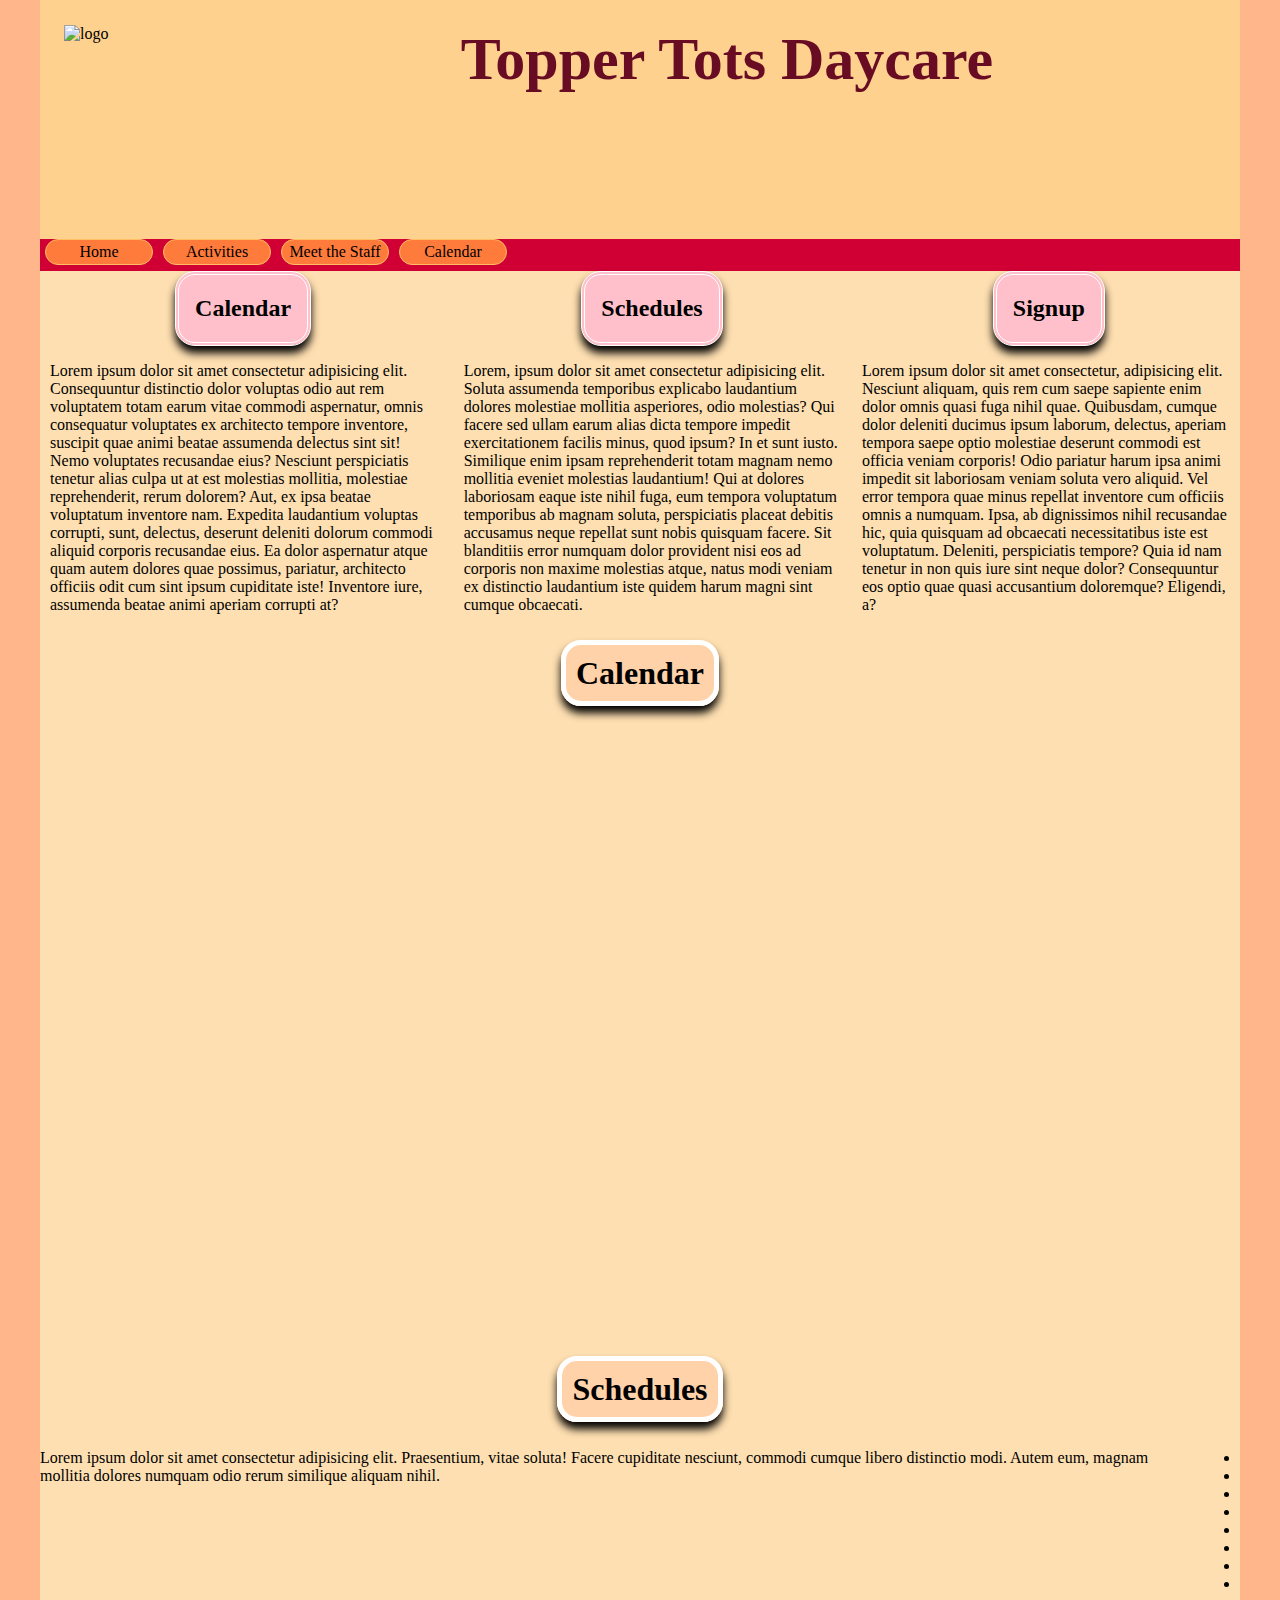
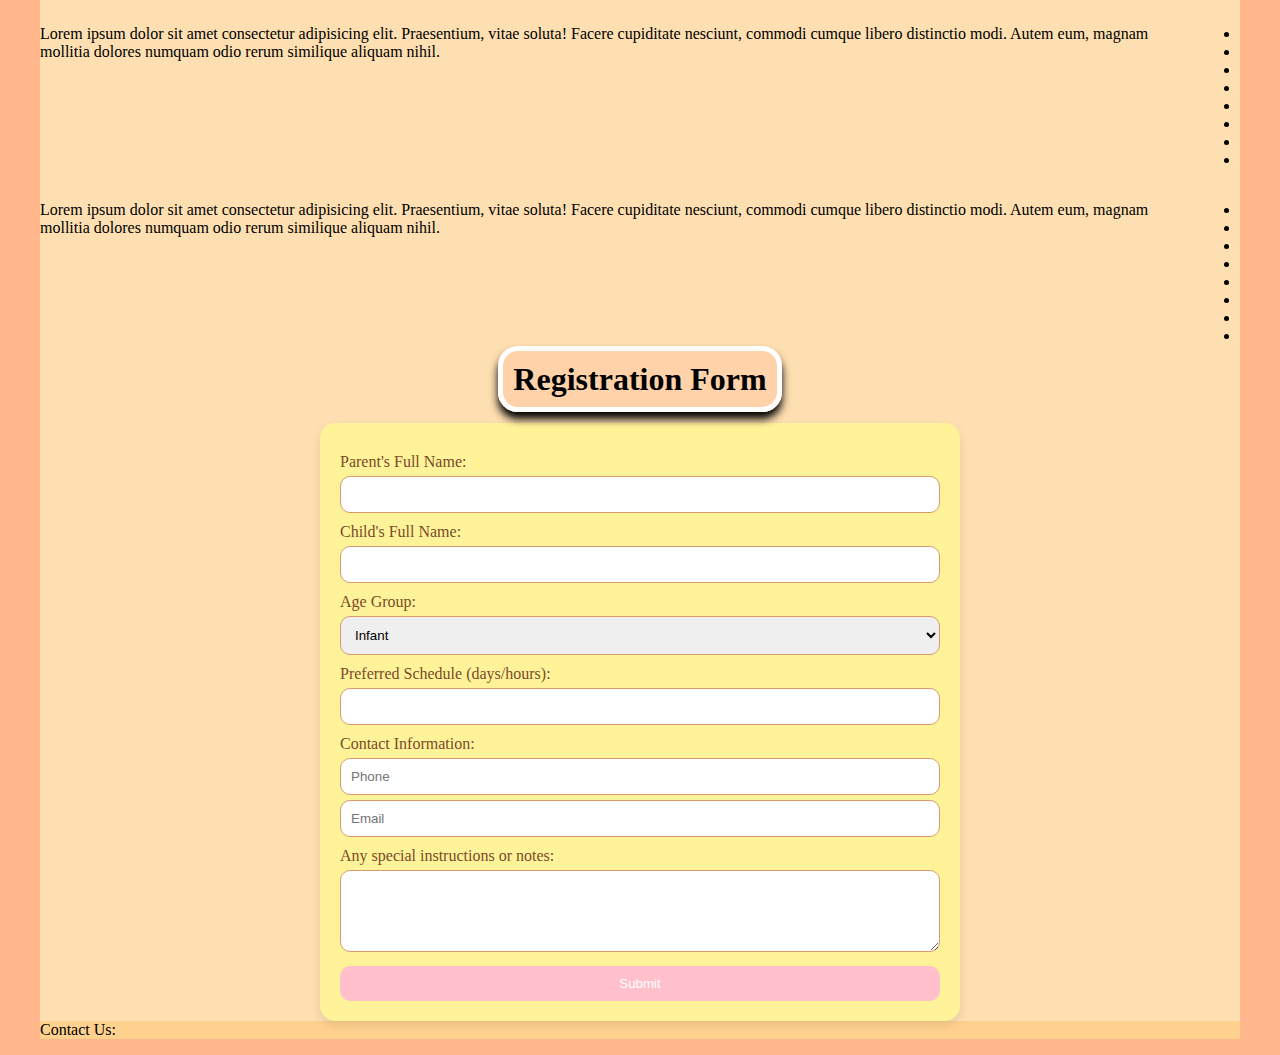
==== calendar.html @ 0a5778f2 "Navbar update (just redirection) on pages and changed index.html" ====
<!DOCTYPE html>
<html lang="en">
<head>
    <meta charset="UTF-8">
    <meta name="name" content="Jouji Pedersen">
    <meta name="date" content="2024-12-01">
    <meta name="last modified" content="2024-12-01">
    <meta name="purpose" content="Calendar & Signup Page for Topper Tots Website">
    <link rel="stylesheet" href="css/staff.css">
    <link rel="preconnect" href="https://fonts.googleapis.com">
    <link rel="preconnect" href="https://fonts.gstatic.com" crossorigin>
    <link href="https://fonts.googleapis.com/css2?family=Dancing+Script:wght@400..700&family=Edu+AU+VIC+WA+NT+Guides:wght@400..700&family=Montserrat:ital,wght@0,100..900;1,100..900&family=Rakkas&family=Rubik+Bubbles&family=Sixtyfour+Convergence:SCAN@-7&display=swap" rel="stylesheet">
    <title>Calendar</title>
</head>
<body>
    <header>
        <img class="floatleftLogo" src="images/logo.png" alt="logo">
        <h1 class="company">Topper Tots Daycare</h1>
    </header>
    <nav>
        <a href="index.html">Home</a>
        <a href="#">Activities</a>
        <a href="staff.html">Meet the Staff</a>
        <a href="calendar.html" class="current">Calendar</a>
    </nav>
    <div class="encompasser">
            <div class="toc-encase">
            <div class="toc"><h2 class="toc-heading">Calendar</h2></div>
            <div class="toc"><h2 class="toc-heading">Schedules</h2></div>
        <div class="toc"><h2 class="toc-heading">Signup</h2></div>
        </div>
        <div class="toc-text-encase">
            <p class="toc-text">Lorem ipsum dolor sit amet consectetur adipisicing elit. Consequuntur distinctio dolor voluptas odio aut rem voluptatem totam earum vitae commodi aspernatur, omnis consequatur voluptates ex architecto tempore inventore, suscipit quae animi beatae assumenda delectus sint sit! Nemo voluptates recusandae eius? Nesciunt perspiciatis tenetur alias culpa ut at est molestias mollitia, molestiae reprehenderit, rerum dolorem? Aut, ex ipsa beatae voluptatum inventore nam. Expedita laudantium voluptas corrupti, sunt, delectus, deserunt deleniti dolorum commodi aliquid corporis recusandae eius. Ea dolor aspernatur atque quam autem dolores quae possimus, pariatur, architecto officiis odit cum sint ipsum cupiditate iste! Inventore iure, assumenda beatae animi aperiam corrupti at?</p>
            <p class="toc-text">Lorem, ipsum dolor sit amet consectetur adipisicing elit. Soluta assumenda temporibus explicabo laudantium dolores molestiae mollitia asperiores, odio molestias? Qui facere sed ullam earum alias dicta tempore impedit exercitationem facilis minus, quod ipsum? In et sunt iusto. Similique enim ipsam reprehenderit totam magnam nemo mollitia eveniet molestias laudantium! Qui at dolores laboriosam eaque iste nihil fuga, eum tempora voluptatum temporibus ab magnam soluta, perspiciatis placeat debitis accusamus neque repellat sunt nobis quisquam facere. Sit blanditiis error numquam dolor provident nisi eos ad corporis non maxime molestias atque, natus modi veniam ex distinctio laudantium iste quidem harum magni sint cumque obcaecati.</p>
            <p class="toc-text">Lorem ipsum dolor sit amet consectetur, adipisicing elit. Nesciunt aliquam, quis rem cum saepe sapiente enim dolor omnis quasi fuga nihil quae. Quibusdam, cumque dolor deleniti ducimus ipsum laborum, delectus, aperiam tempora saepe optio molestiae deserunt commodi est officia veniam corporis! Odio pariatur harum ipsa animi impedit sit laboriosam veniam soluta vero aliquid. Vel error tempora quae minus repellat inventore cum officiis omnis a numquam. Ipsa, ab dignissimos nihil recusandae hic, quia quisquam ad obcaecati necessitatibus iste est voluptatum. Deleniti, perspiciatis tempore? Quia id nam tenetur in non quis iure sint neque dolor? Consequuntur eos optio quae quasi accusantium doloremque? Eligendi, a?</p>
        </div>
        <div class="cal-headings"><h1 class="headings">Calendar</h1></div>
        <div class="calendar">
            <iframe src="https://calendar.google.com/calendar/embed?src=df87e512fe62c46ce0e1c5329412a085a55219c7c1b0cd664424a34d187e6de3%40group.calendar.google.com&ctz=America%2FNew_York" style="border: 0" width="800" height="600" frameborder="0" scrolling="no"></iframe>
        </div>
        <div class="cal-headings"><h1 class="headings">Schedules</h1></div>
        <div class="schedule-encompasser">
            <div class="schedule-encase">
                <img src="" alt="">
                <p>Lorem ipsum dolor sit amet consectetur adipisicing elit. Praesentium, vitae soluta! Facere cupiditate nesciunt, commodi cumque libero distinctio modi. Autem eum, magnam mollitia dolores numquam odio rerum similique aliquam nihil.</p>
                <ul>
                    <li></li>
                    <li></li>
                    <li></li>
                    <li></li>
                    <li></li>
                    <li></li>
                    <li></li>
                    <li></li>
                </ul>
            </div>
            <div class="schedule-encase">
                <img src="" alt="">
                <p>Lorem ipsum dolor sit amet consectetur adipisicing elit. Praesentium, vitae soluta! Facere cupiditate nesciunt, commodi cumque libero distinctio modi. Autem eum, magnam mollitia dolores numquam odio rerum similique aliquam nihil.</p>
                <ul>
                    <li></li>
                    <li></li>
                    <li></li>
                    <li></li>
                    <li></li>
                    <li></li>
                    <li></li>
                    <li></li>
                </ul>
            </div>
            <div class="schedule-encase">
                <img src="" alt="">
                <p>Lorem ipsum dolor sit amet consectetur adipisicing elit. Praesentium, vitae soluta! Facere cupiditate nesciunt, commodi cumque libero distinctio modi. Autem eum, magnam mollitia dolores numquam odio rerum similique aliquam nihil.</p>
                <ul>
                    <li></li>
                    <li></li>
                    <li></li>
                    <li></li>
                    <li></li>
                    <li></li>
                    <li></li>
                    <li></li>
                </ul>
            </div>
        </div>
        <div class="cal-headings"><h1 class="headings">Registration Form</h1></div>
        <div class="form-encompasser">
        <div class="form-container">
            <form>
                <label for="parentName">Parent's Full Name:</label>
                <input type="text" id="parentName" name="parentName" required>
    
                <label for="childName">Child's Full Name:</label>
                <input type="text" id="childName" name="childName" required>
    
                <label for="ageGroup">Age Group:</label>
                <select id="ageGroup" name="ageGroup" required>
                    <option value="Infant">Infant</option>
                    <option value="Toddler">Toddler</option>
                    <option value="Preschooler">Preschooler</option>
                </select>
    
                <label for="schedule">Preferred Schedule (days/hours):</label>
                <input type="text" id="schedule" name="schedule" required>
    
                <label for="contactInfo">Contact Information:</label>
                <input type="tel" id="phone" name="phone" placeholder="Phone" required>
                <input type="email" id="email" name="email" placeholder="Email" required>
    
                <label for="instructions">Any special instructions or notes:</label>
                <textarea id="instructions" name="instructions" rows="4"></textarea>
    
                <button type="submit">Submit</button>
            </form>
        </div>
        </div>
    </div>
    <footer>
        <p>Contact Us: </p>
    </footer>
    <script src="/js/w3c.js"></script>
</body>
</html>
---- css/staff.css ----
/*
	Author:			Audrey, Jouji, CJ, Chloe
	Assignment:		Group Project
	Date:			2024-12-1		
	Description:	creating a meet the staff page
*/

img.float-left-staff{
    width: 300px;
    height: 400px;
	display: block;
	padding: 2%;
	margin: 0 15px 0 0;
	float: left;
}
img.floatleftLogo{
	width: 300px;
	height: 200px;
	display: block;
	padding-left: 2%;
	float: left;
}
div{
	background-color: rgb(254, 223, 177);
	float: left;
}

div.workers{
	color: rgb(104, 12, 35);
}

p.workers{
	text-align: justify;
}

h1.company{
	font-family:Cambria, Cochin, Georgia, Times, 'Times New Roman', serif;
	text-align: center;
	width: 75%;
	margin: auto;
	position: relative;
	font-size: 60px;
	padding-bottom: 10%;
	color: rgb(104, 12, 35);
}

h1.MeetStaff{
	font-family:Cambria, Cochin, Georgia, Times, 'Times New Roman', serif;
	text-align: center;
	width: 75%;
	margin: auto;
	position: relative;
	padding: auto;
	padding-top: 10px;
	font-size: 45px;
	text-decoration: underline;
}

header, nav, body, footer {
	width: 1200px;
	margin: auto;
}

body{
	background-color: rgb(255, 182, 139);
}

header{
background-color: rgb(255,209,143);
padding: 25px 0;
}
nav {
	height: 2em;
	padding: 0;
	background-color: rgb(208,0,52);
	margin-top: 0;
}

nav a {
	display: block;
	width: 100px;
	text-align: center;
	margin: 0 5px;
	float: left;
	padding: 3px;
	border-radius: 20px;
}

nav a:link, nav a:visited {
	background-color: rgb(255,123,60);
	color: rgb(0, 0, 0);
	border: 1px solid rgb(255,191,98);
	text-decoration: none;
}

nav a:hover, nav a:active {
	transition: .25s;
	background-color: rgb(255,179,143);
	color: rgb(24,12,7);
	border: rgb(255,123,60);
	text-decoration: underline;
}

footer{
	background-color: rgb(255,209,143);
}

/* Jouji's Section */
.toc-encase{
	display: flex;
	float: none;
	justify-content: space-around;
	background-color: rgba(0, 0, 0, 0);
}
.toc{
	float: none;
	padding: 0 1em 0 1em;
	box-shadow: 0px 7px 8px black;
	border-radius: 20px;
	border: 4px double white;
	background-color: pink;
}
.toc-text-encase{
	display: flex;
	justify-content: space-around;
	margin-bottom: 25px;
}
.toc-heading{
	
}
.toc-text{
	display: inline-block;
	margin-left: 10px;
	margin-right: 10px;
}
.headings{
	background-color: rgb(255, 210, 170);
	padding: 10px 10px 10px 10px;
	display: inline;
	border: 5px solid white;
	border-radius: 20px;
	box-shadow: 0px 7px 8px black;
}
.cal-headings{
	float:none;
	text-align: center;
	margin-bottom: 25px;
}
iframe{
	margin-top: 25px;
	margin-bottom: 25px;
	width: 100%;
}
.calendar{
	justify-content: space-around;
	float: none;
}
.schedule-encompasser{

}
.schedule-encase{
	display: flex;
}
.form-encompasser{
	display: flex;
	justify-content: center;
	width: 100%;
}
.form-container {
    background-color: #fff399; 
    padding: 20px;
    border-radius: 15px; 
    box-shadow: 0 4px 10px rgba(0, 0, 0, 0.1);
    width: 50%;
}
label {
    margin-top: 10px;
    display: block;
    color: #7a4b2a; 
}

input, select, textarea {
    width: 100%;
    padding: 10px;
    margin-top: 5px;
    border: 1px solid #d69a6c; 
    border-radius: 10px; 
    box-sizing: border-box;
}

button {
    background-color: pink; 
    color: white;
    border: none;
    padding: 10px;
    border-radius: 10px; 
    cursor: pointer;
    width: 100%;
    margin-top: 10px;
}

button:hover {
    background-color: rgb(255, 141, 160); 
}
/* Jouji's Section End */



/* CJ's section */

#indexContainer .IndexCenterText{
	text-align:center;
	font-size:25px;
}

#indexHeader{
	text-align:center;
}

.indexImages img{
	height:300px;
	width:397px;
}

#indexContact{
	width:1200px;
	font-size:25px;
}
/* CJ's section end */
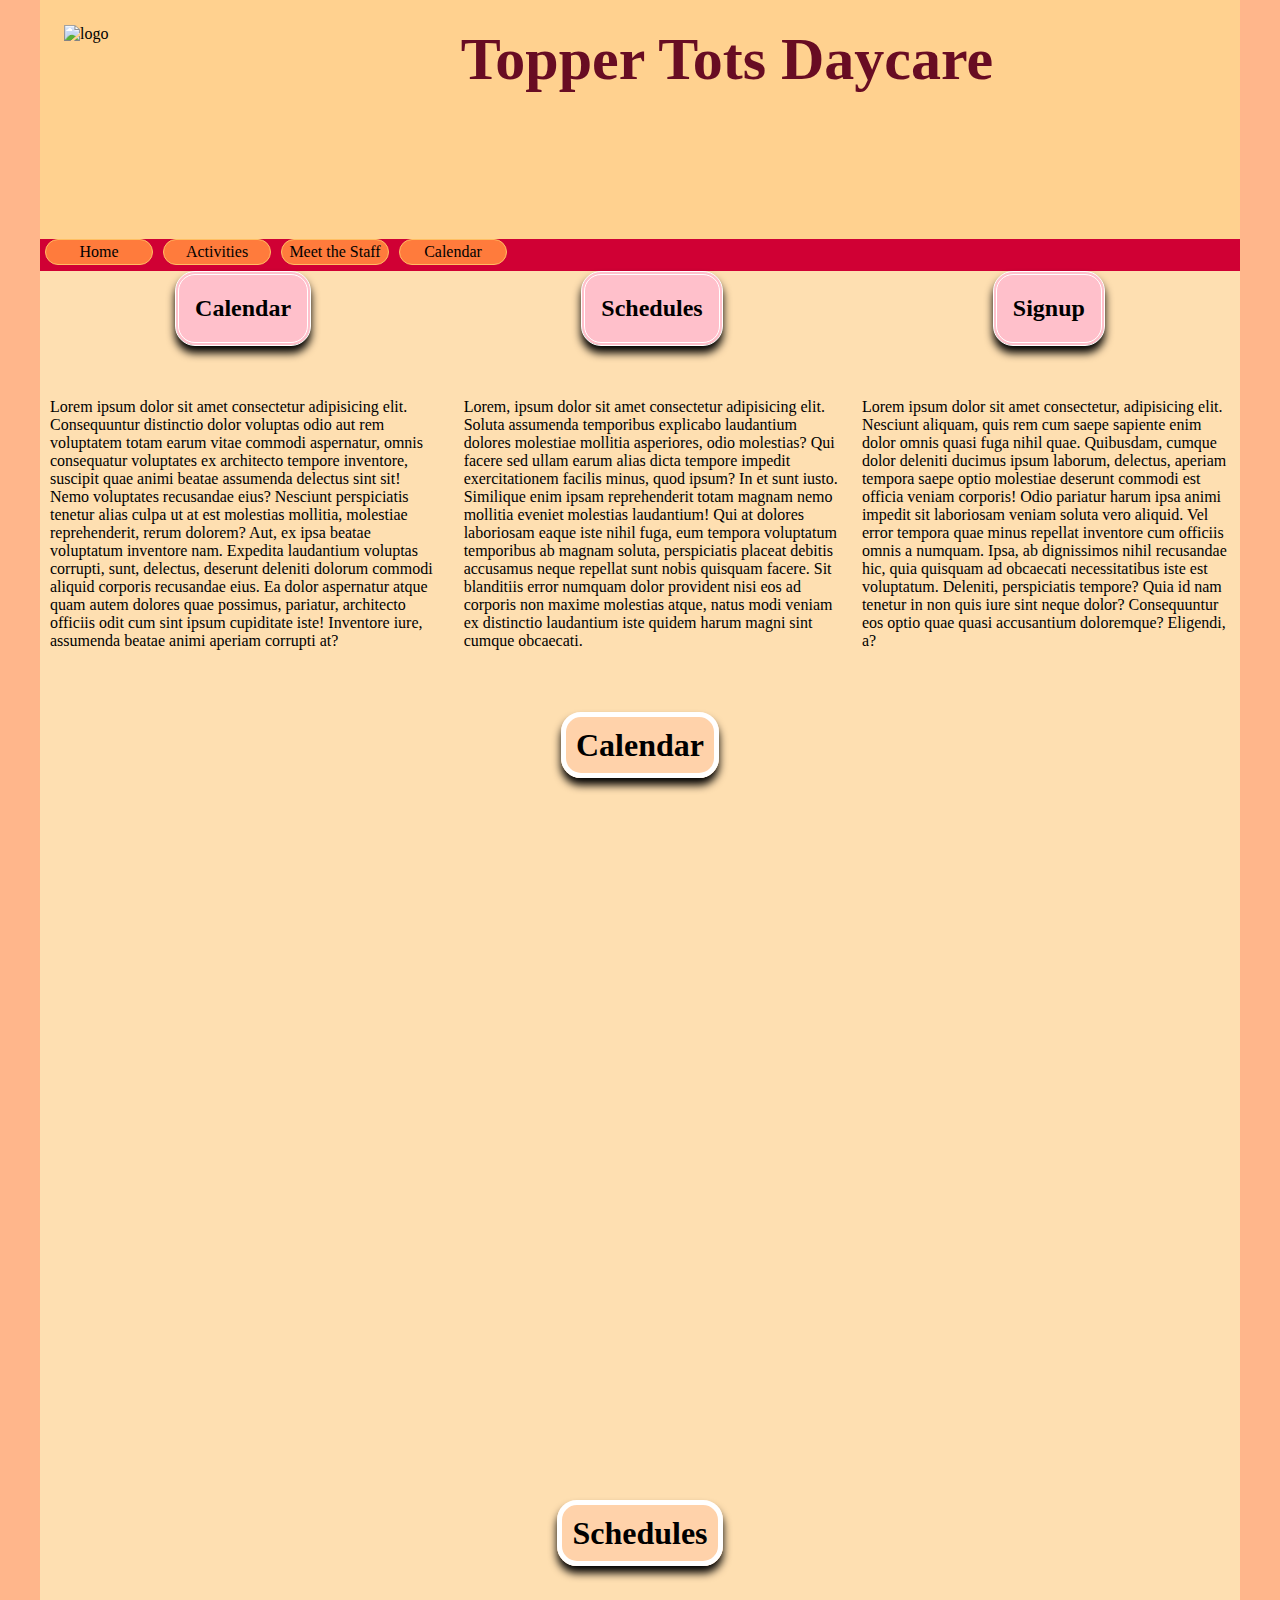
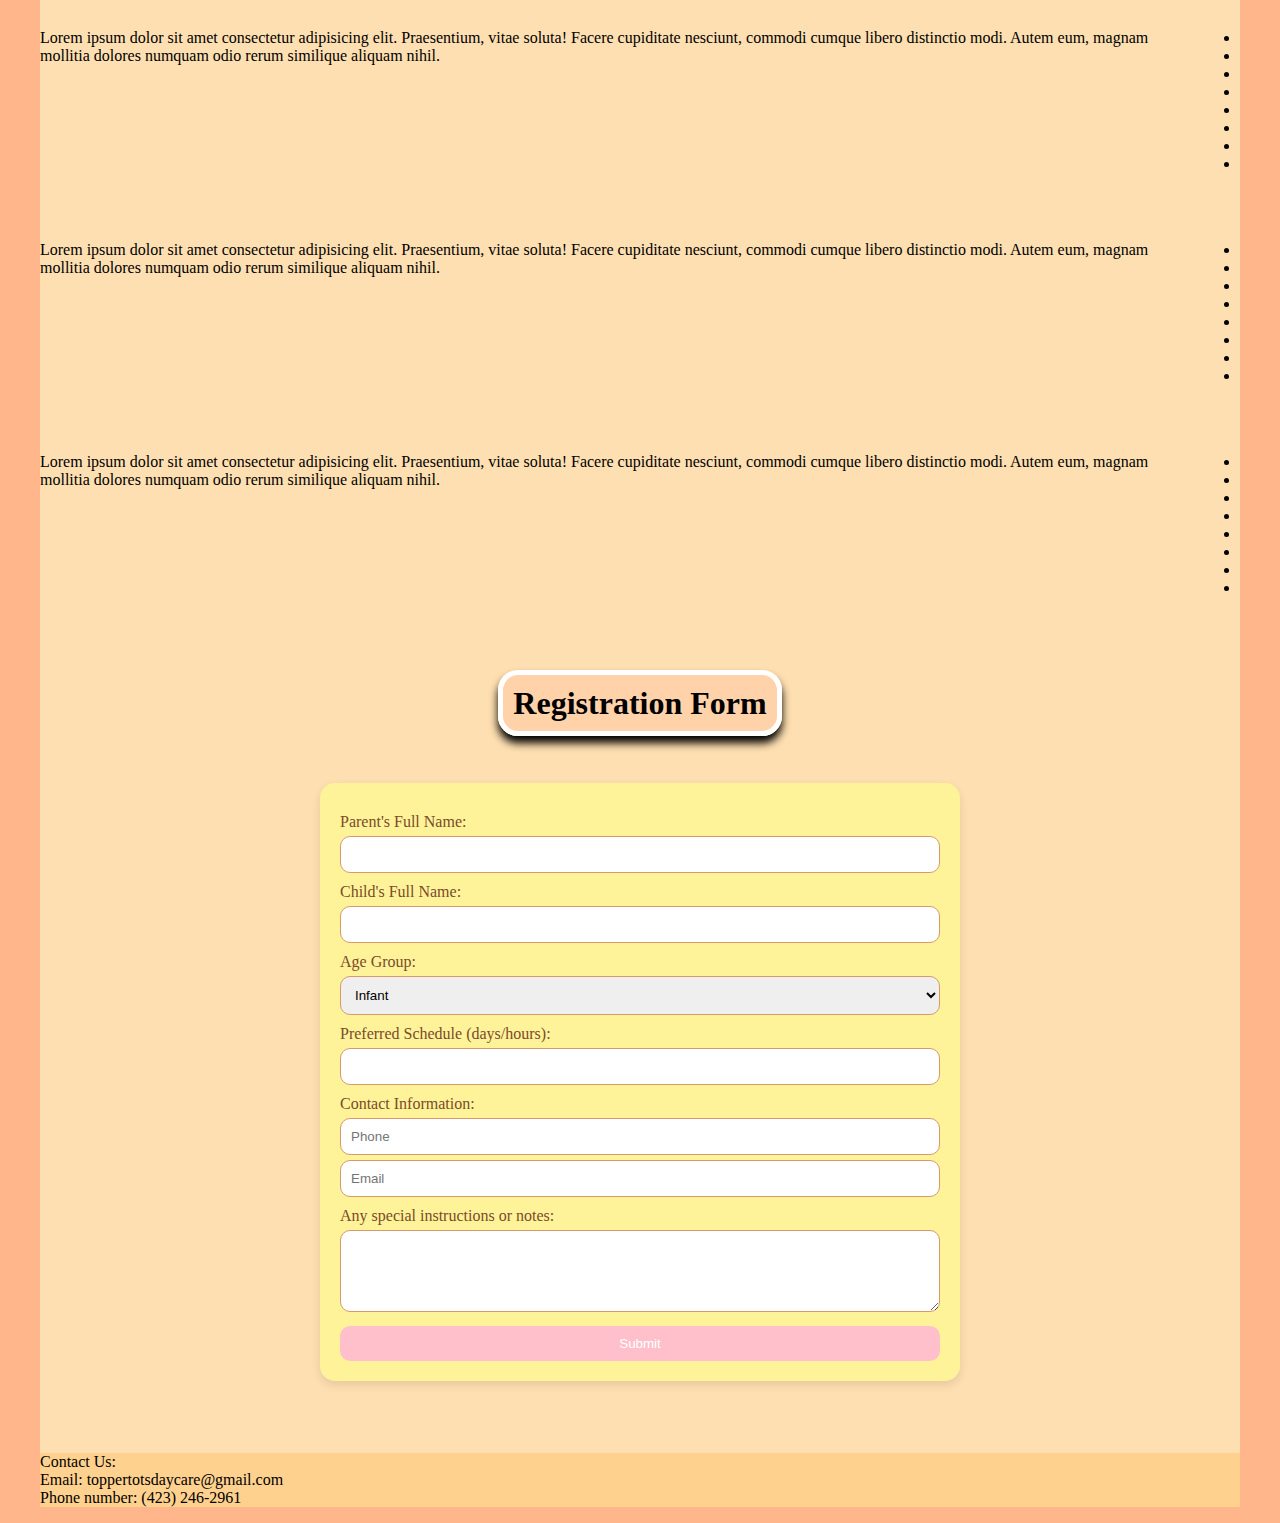
==== commit 8f60a6e3: "Update calendar.html" ====
--- a/calendar.html
+++ b/calendar.html
@@ -116,7 +116,12 @@
         </div>
     </div>
     <footer>
-        <p>Contact Us: </p>
+        <p>Contact Us: 
+            <br>
+            Email: toppertotsdaycare@gmail.com
+            <br>
+            Phone number: (423) 246-2961
+        </p>
     </footer>
     <script src="/js/w3c.js"></script>
 </body>
--- a/css/staff.css
+++ b/css/staff.css
@@ -5,6 +5,7 @@
 	Description:	creating a meet the staff page
 */
 
+/* Audrey's Section*/
 img.float-left-staff{
     width: 300px;
     height: 400px;
@@ -12,6 +13,7 @@
 	padding: 2%;
 	margin: 0 15px 0 0;
 	float: left;
+	box-shadow: 0px 7px 8px black;
 }
 img.floatleftLogo{
 	width: 300px;
@@ -23,14 +25,19 @@
 div{
 	background-color: rgb(254, 223, 177);
 	float: left;
+	padding-bottom: 3%;
 }
 
 div.workers{
-	color: rgb(104, 12, 35);
+	color: rgb(0, 0, 0);
+	font-size: 20pt;
+	padding-right: 2%;
 }
 
 p.workers{
 	text-align: justify;
+	font-size: 20pt;
+	padding: 5%;
 }
 
 h1.company{
@@ -45,7 +52,6 @@
 }
 
 h1.MeetStaff{
-	font-family:Cambria, Cochin, Georgia, Times, 'Times New Roman', serif;
 	text-align: center;
 	width: 75%;
 	margin: auto;
@@ -54,6 +60,11 @@
 	padding-top: 10px;
 	font-size: 45px;
 	text-decoration: underline;
+	color: black;
+}
+
+h2.staff{
+	text-align: justify;
 }
 
 header, nav, body, footer {
@@ -104,6 +115,7 @@
 footer{
 	background-color: rgb(255,209,143);
 }
+/*Audrey's Section End*/
 
 /* Jouji's Section */
 .toc-encase{
@@ -226,4 +238,4 @@
 	width:1200px;
 	font-size:25px;
 }
-/* CJ's section end */+/* CJ's section end */
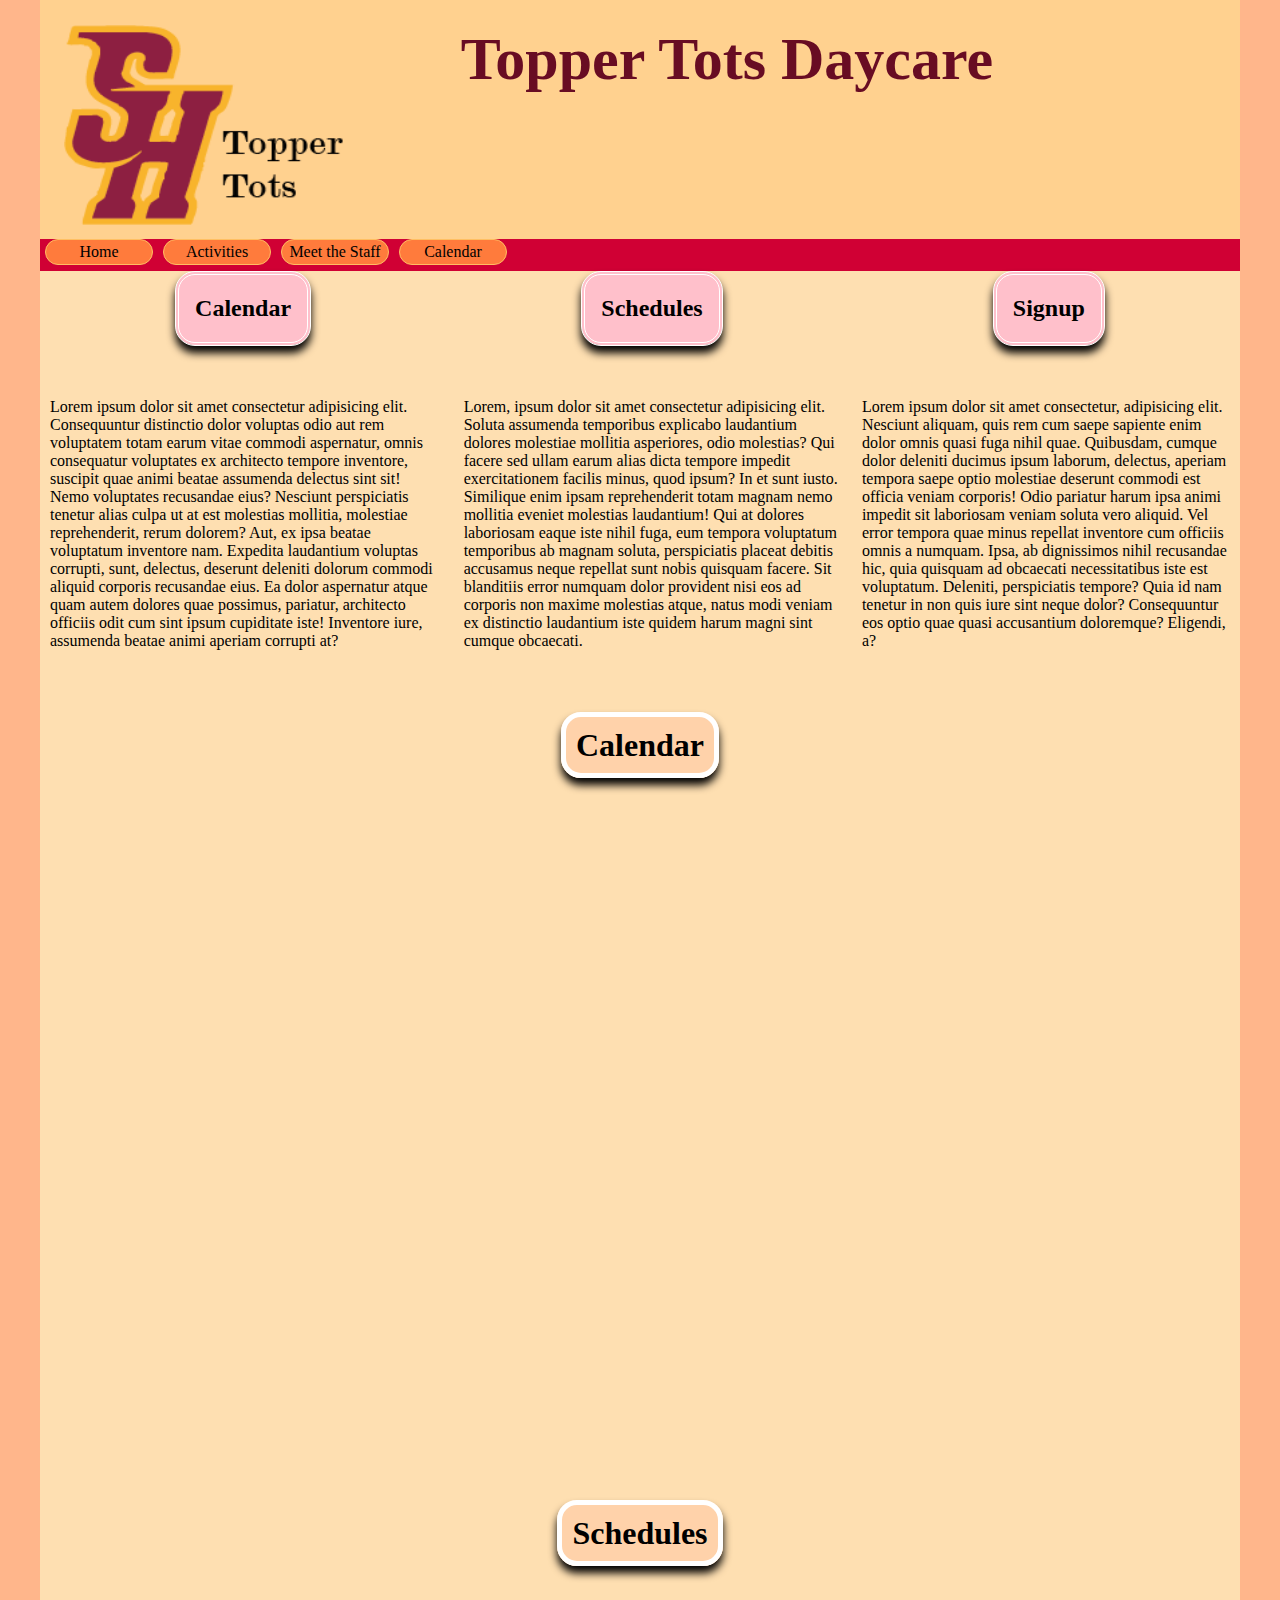
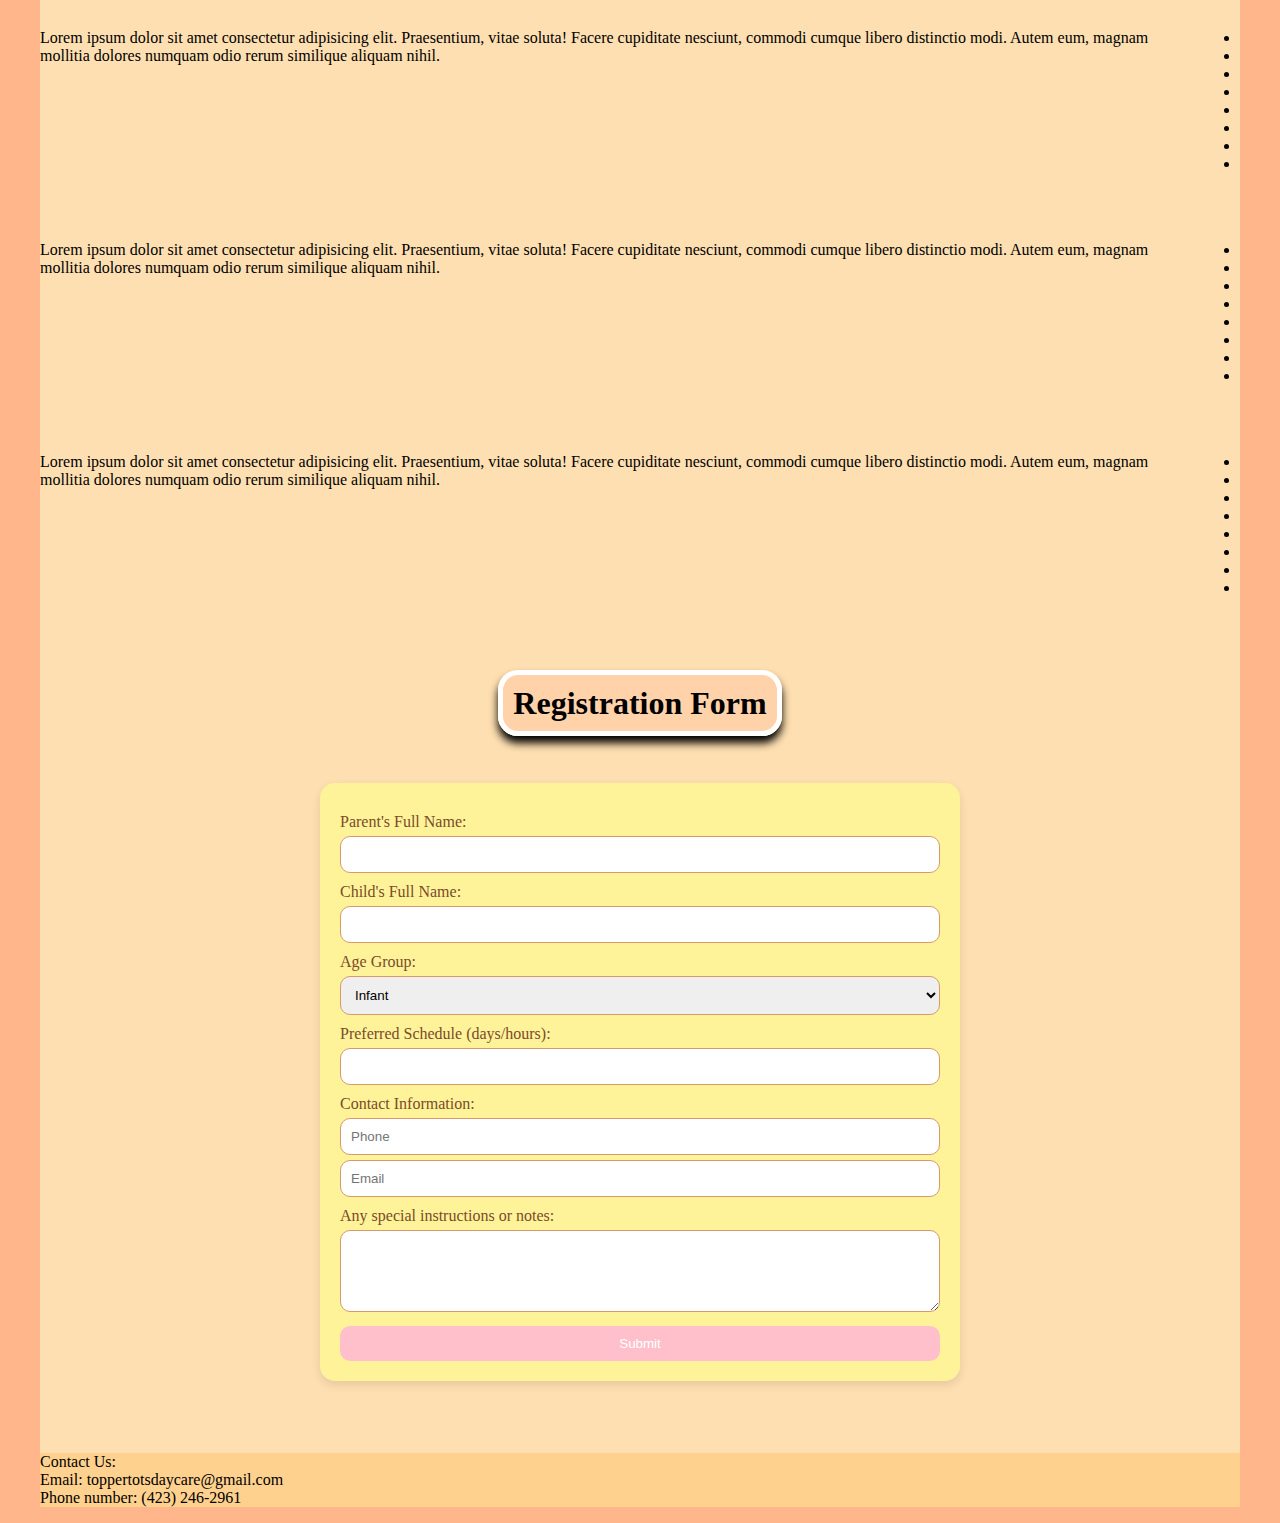
==== commit ee2745eb: "Update calendar.html" ====
--- a/calendar.html
+++ b/calendar.html
@@ -14,7 +14,7 @@
 </head>
 <body>
     <header>
-        <img class="floatleftLogo" src="images/logo.png" alt="logo">
+        <img class="floatleftLogo" src="images/Logo.png" alt="logo">
         <h1 class="company">Topper Tots Daycare</h1>
     </header>
     <nav>
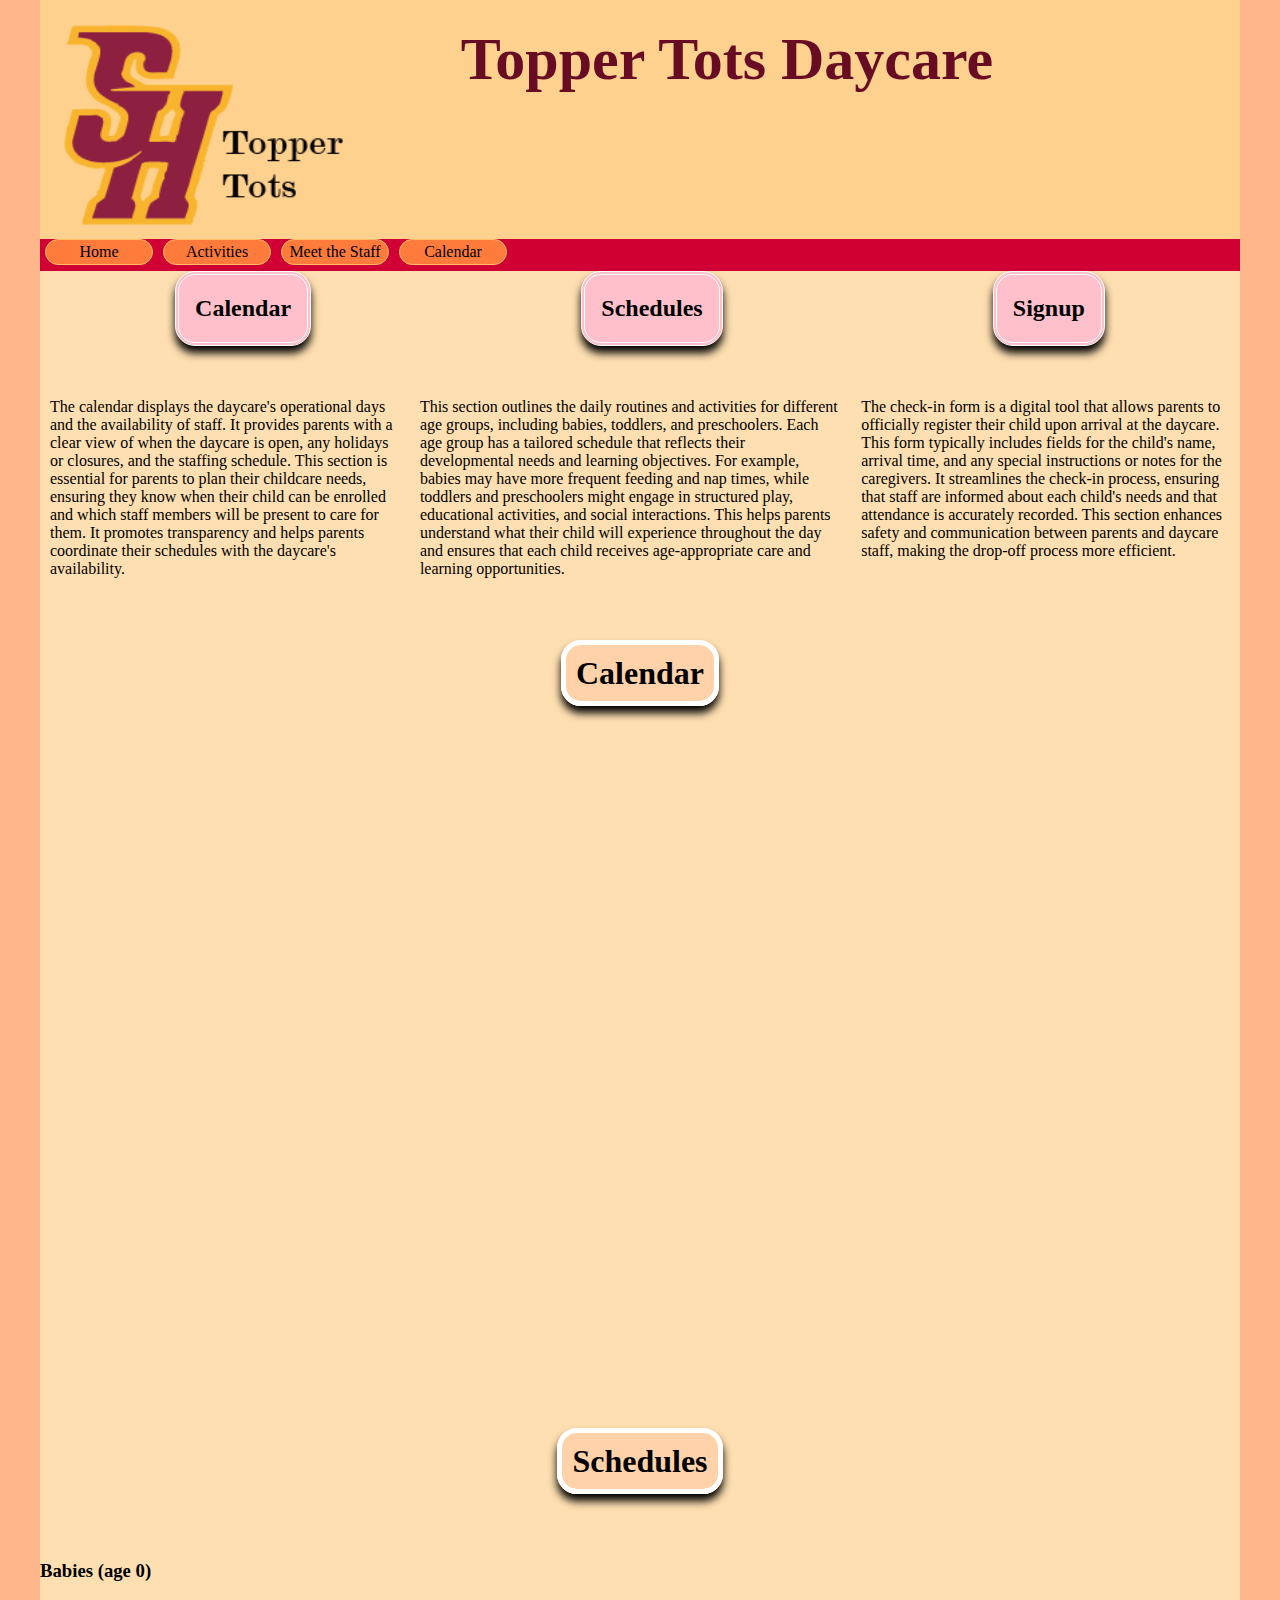
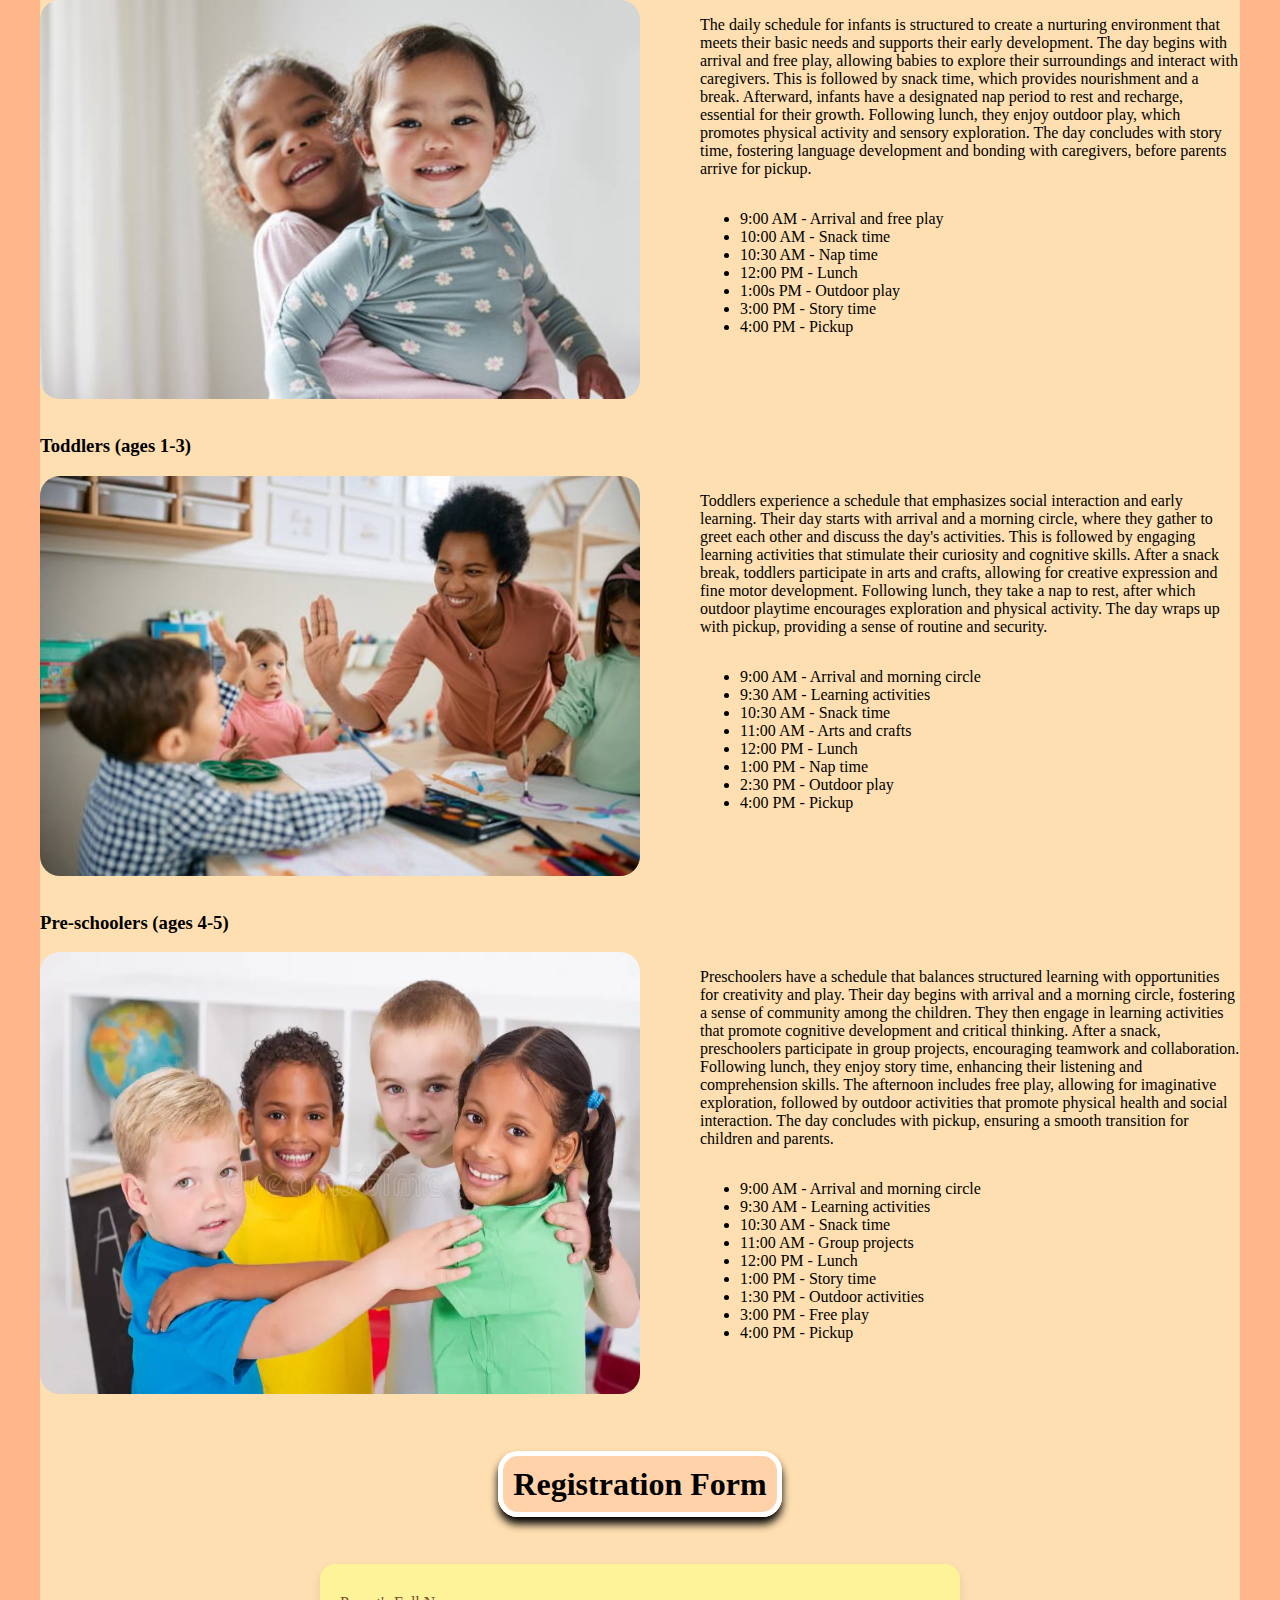
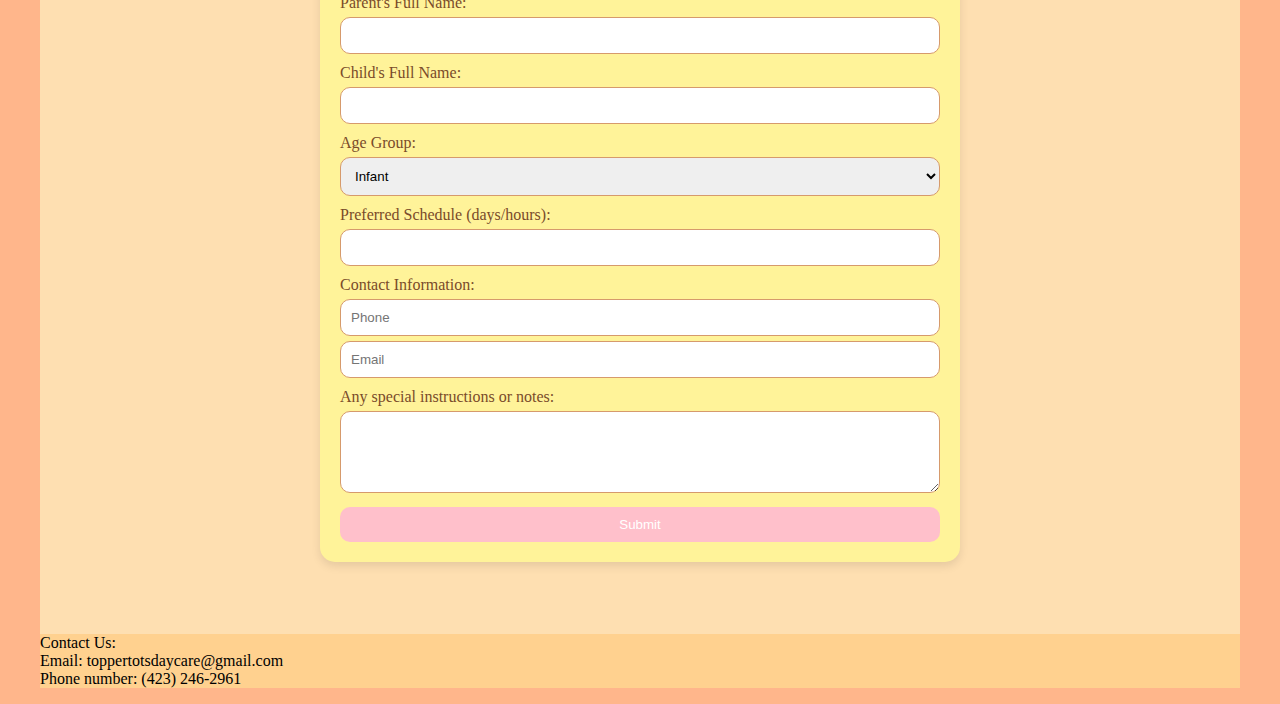
==== commit b7b205b0: "coolio" ====
--- a/calendar.html
+++ b/calendar.html
@@ -10,6 +10,7 @@
     <link rel="preconnect" href="https://fonts.googleapis.com">
     <link rel="preconnect" href="https://fonts.gstatic.com" crossorigin>
     <link href="https://fonts.googleapis.com/css2?family=Dancing+Script:wght@400..700&family=Edu+AU+VIC+WA+NT+Guides:wght@400..700&family=Montserrat:ital,wght@0,100..900;1,100..900&family=Rakkas&family=Rubik+Bubbles&family=Sixtyfour+Convergence:SCAN@-7&display=swap" rel="stylesheet">
+    <link rel="icon" href="images/Logo.png">
     <title>Calendar</title>
 </head>
 <body>
@@ -30,9 +31,9 @@
         <div class="toc"><h2 class="toc-heading">Signup</h2></div>
         </div>
         <div class="toc-text-encase">
-            <p class="toc-text">Lorem ipsum dolor sit amet consectetur adipisicing elit. Consequuntur distinctio dolor voluptas odio aut rem voluptatem totam earum vitae commodi aspernatur, omnis consequatur voluptates ex architecto tempore inventore, suscipit quae animi beatae assumenda delectus sint sit! Nemo voluptates recusandae eius? Nesciunt perspiciatis tenetur alias culpa ut at est molestias mollitia, molestiae reprehenderit, rerum dolorem? Aut, ex ipsa beatae voluptatum inventore nam. Expedita laudantium voluptas corrupti, sunt, delectus, deserunt deleniti dolorum commodi aliquid corporis recusandae eius. Ea dolor aspernatur atque quam autem dolores quae possimus, pariatur, architecto officiis odit cum sint ipsum cupiditate iste! Inventore iure, assumenda beatae animi aperiam corrupti at?</p>
-            <p class="toc-text">Lorem, ipsum dolor sit amet consectetur adipisicing elit. Soluta assumenda temporibus explicabo laudantium dolores molestiae mollitia asperiores, odio molestias? Qui facere sed ullam earum alias dicta tempore impedit exercitationem facilis minus, quod ipsum? In et sunt iusto. Similique enim ipsam reprehenderit totam magnam nemo mollitia eveniet molestias laudantium! Qui at dolores laboriosam eaque iste nihil fuga, eum tempora voluptatum temporibus ab magnam soluta, perspiciatis placeat debitis accusamus neque repellat sunt nobis quisquam facere. Sit blanditiis error numquam dolor provident nisi eos ad corporis non maxime molestias atque, natus modi veniam ex distinctio laudantium iste quidem harum magni sint cumque obcaecati.</p>
-            <p class="toc-text">Lorem ipsum dolor sit amet consectetur, adipisicing elit. Nesciunt aliquam, quis rem cum saepe sapiente enim dolor omnis quasi fuga nihil quae. Quibusdam, cumque dolor deleniti ducimus ipsum laborum, delectus, aperiam tempora saepe optio molestiae deserunt commodi est officia veniam corporis! Odio pariatur harum ipsa animi impedit sit laboriosam veniam soluta vero aliquid. Vel error tempora quae minus repellat inventore cum officiis omnis a numquam. Ipsa, ab dignissimos nihil recusandae hic, quia quisquam ad obcaecati necessitatibus iste est voluptatum. Deleniti, perspiciatis tempore? Quia id nam tenetur in non quis iure sint neque dolor? Consequuntur eos optio quae quasi accusantium doloremque? Eligendi, a?</p>
+            <p class="toc-text">The calendar displays the daycare's operational days and the availability of staff. It provides parents with a clear view of when the daycare is open, any holidays or closures, and the staffing schedule. This section is essential for parents to plan their childcare needs, ensuring they know when their child can be enrolled and which staff members will be present to care for them. It promotes transparency and helps parents coordinate their schedules with the daycare's availability.</p>
+            <p class="toc-text">This section outlines the daily routines and activities for different age groups, including babies, toddlers, and preschoolers. Each age group has a tailored schedule that reflects their developmental needs and learning objectives. For example, babies may have more frequent feeding and nap times, while toddlers and preschoolers might engage in structured play, educational activities, and social interactions. This helps parents understand what their child will experience throughout the day and ensures that each child receives age-appropriate care and learning opportunities.</p>
+            <p class="toc-text">The check-in form is a digital tool that allows parents to officially register their child upon arrival at the daycare. This form typically includes fields for the child's name, arrival time, and any special instructions or notes for the caregivers. It streamlines the check-in process, ensuring that staff are informed about each child's needs and that attendance is accurately recorded. This section enhances safety and communication between parents and daycare staff, making the drop-off process more efficient. </p>
         </div>
         <div class="cal-headings"><h1 class="headings">Calendar</h1></div>
         <div class="calendar">
@@ -40,47 +41,56 @@
         </div>
         <div class="cal-headings"><h1 class="headings">Schedules</h1></div>
         <div class="schedule-encompasser">
+            <h3>Babies (age 0)</h3>
             <div class="schedule-encase">
-                <img src="" alt="">
-                <p>Lorem ipsum dolor sit amet consectetur adipisicing elit. Praesentium, vitae soluta! Facere cupiditate nesciunt, commodi cumque libero distinctio modi. Autem eum, magnam mollitia dolores numquam odio rerum similique aliquam nihil.</p>
+                <img class="schedule-img" src="images/infant.jpg" alt="Preschooler holding an infant">
+                <div class="side-by-side">
+                <p>The daily schedule for infants is structured to create a nurturing environment that meets their basic needs and supports their early development. The day begins with arrival and free play, allowing babies to explore their surroundings and interact with caregivers. This is followed by snack time, which provides nourishment and a break. Afterward, infants have a designated nap period to rest and recharge, essential for their growth. Following lunch, they enjoy outdoor play, which promotes physical activity and sensory exploration. The day concludes with story time, fostering language development and bonding with caregivers, before parents arrive for pickup.</p>
                 <ul>
-                    <li></li>
-                    <li></li>
-                    <li></li>
-                    <li></li>
-                    <li></li>
-                    <li></li>
-                    <li></li>
-                    <li></li>
+                    <li>9:00 AM - Arrival and free play</li>
+                    <li>10:00 AM - Snack time</li>
+                    <li>10:30 AM - Nap time</li>
+                    <li>12:00 PM - Lunch</li>
+                    <li>1:00s PM - Outdoor play</li>
+                    <li>3:00 PM - Story time</li>
+                    <li>4:00 PM - Pickup</li>
                 </ul>
+                </div>
             </div>
+            <h3>Toddlers (ages 1-3)</h3>
             <div class="schedule-encase">
-                <img src="" alt="">
-                <p>Lorem ipsum dolor sit amet consectetur adipisicing elit. Praesentium, vitae soluta! Facere cupiditate nesciunt, commodi cumque libero distinctio modi. Autem eum, magnam mollitia dolores numquam odio rerum similique aliquam nihil.</p>
+                <img class="schedule-img" src="images/toddler.jpg" alt="Topper Tots Toddlers working with a teacher">
+                <div class="side-by-side">
+                <p>Toddlers experience a schedule that emphasizes social interaction and early learning. Their day starts with arrival and a morning circle, where they gather to greet each other and discuss the day's activities. This is followed by engaging learning activities that stimulate their curiosity and cognitive skills. After a snack break, toddlers participate in arts and crafts, allowing for creative expression and fine motor development. Following lunch, they take a nap to rest, after which outdoor playtime encourages exploration and physical activity. The day wraps up with pickup, providing a sense of routine and security.</p>
                 <ul>
-                    <li></li>
-                    <li></li>
-                    <li></li>
-                    <li></li>
-                    <li></li>
-                    <li></li>
-                    <li></li>
-                    <li></li>
+                    <li>9:00 AM - Arrival and morning circle</li>
+                    <li>9:30 AM - Learning activities</li>
+                    <li>10:30 AM - Snack time</li>
+                    <li>11:00 AM - Arts and crafts</li>
+                    <li>12:00 PM - Lunch</li>
+                    <li>1:00 PM - Nap time</li>
+                    <li>2:30 PM - Outdoor play</li>
+                    <li>4:00 PM - Pickup</li>
                 </ul>
+                </div>
             </div>
+            <h3>Pre-schoolers (ages 4-5)</h3>
             <div class="schedule-encase">
-                <img src="" alt="">
-                <p>Lorem ipsum dolor sit amet consectetur adipisicing elit. Praesentium, vitae soluta! Facere cupiditate nesciunt, commodi cumque libero distinctio modi. Autem eum, magnam mollitia dolores numquam odio rerum similique aliquam nihil.</p>
+                <img class="schedule-img" src="images/preschoolers.webp" alt="Preschoolers supporting each other">
+                <div class="side-by-side">
+                <p>Preschoolers have a schedule that balances structured learning with opportunities for creativity and play. Their day begins with arrival and a morning circle, fostering a sense of community among the children. They then engage in learning activities that promote cognitive development and critical thinking. After a snack, preschoolers participate in group projects, encouraging teamwork and collaboration. Following lunch, they enjoy story time, enhancing their listening and comprehension skills. The afternoon includes free play, allowing for imaginative exploration, followed by outdoor activities that promote physical health and social interaction. The day concludes with pickup, ensuring a smooth transition for children and parents.</p>
                 <ul>
-                    <li></li>
-                    <li></li>
-                    <li></li>
-                    <li></li>
-                    <li></li>
-                    <li></li>
-                    <li></li>
-                    <li></li>
+                    <li>9:00 AM - Arrival and morning circle</li>
+                    <li>9:30 AM - Learning activities</li>
+                    <li>10:30 AM - Snack time</li>
+                    <li>11:00 AM - Group projects</li>
+                    <li>12:00 PM - Lunch</li>
+                    <li>1:00 PM - Story time</li>
+                    <li>1:30 PM - Outdoor activities</li>
+                    <li>3:00 PM - Free play</li>
+                    <li>4:00 PM - Pickup</li>
                 </ul>
+                </div>
             </div>
         </div>
         <div class="cal-headings"><h1 class="headings">Registration Form</h1></div>
--- a/css/staff.css
+++ b/css/staff.css
@@ -172,6 +172,7 @@
 }
 .schedule-encase{
 	display: flex;
+	flex-direction: row;
 }
 .form-encompasser{
 	display: flex;
@@ -214,6 +215,25 @@
 button:hover {
     background-color: rgb(255, 141, 160); 
 }
+h3{
+	display: block;
+	float: none;
+}
+.age-group-text{
+}
+ul{
+	display: inline;
+}
+.schedule-img{
+	float: left;
+	width: 50%;
+	border-radius: 20px;
+}
+.side-by-side{
+	display: flex;
+	flex-direction: column;
+	margin-left: 5%;
+}
 /* Jouji's Section End */
 
 
@@ -236,6 +256,6 @@
 
 #indexContact{
 	width:1200px;
-	font-size:25px;
+	font-size:20px;
 }
 /* CJ's section end */
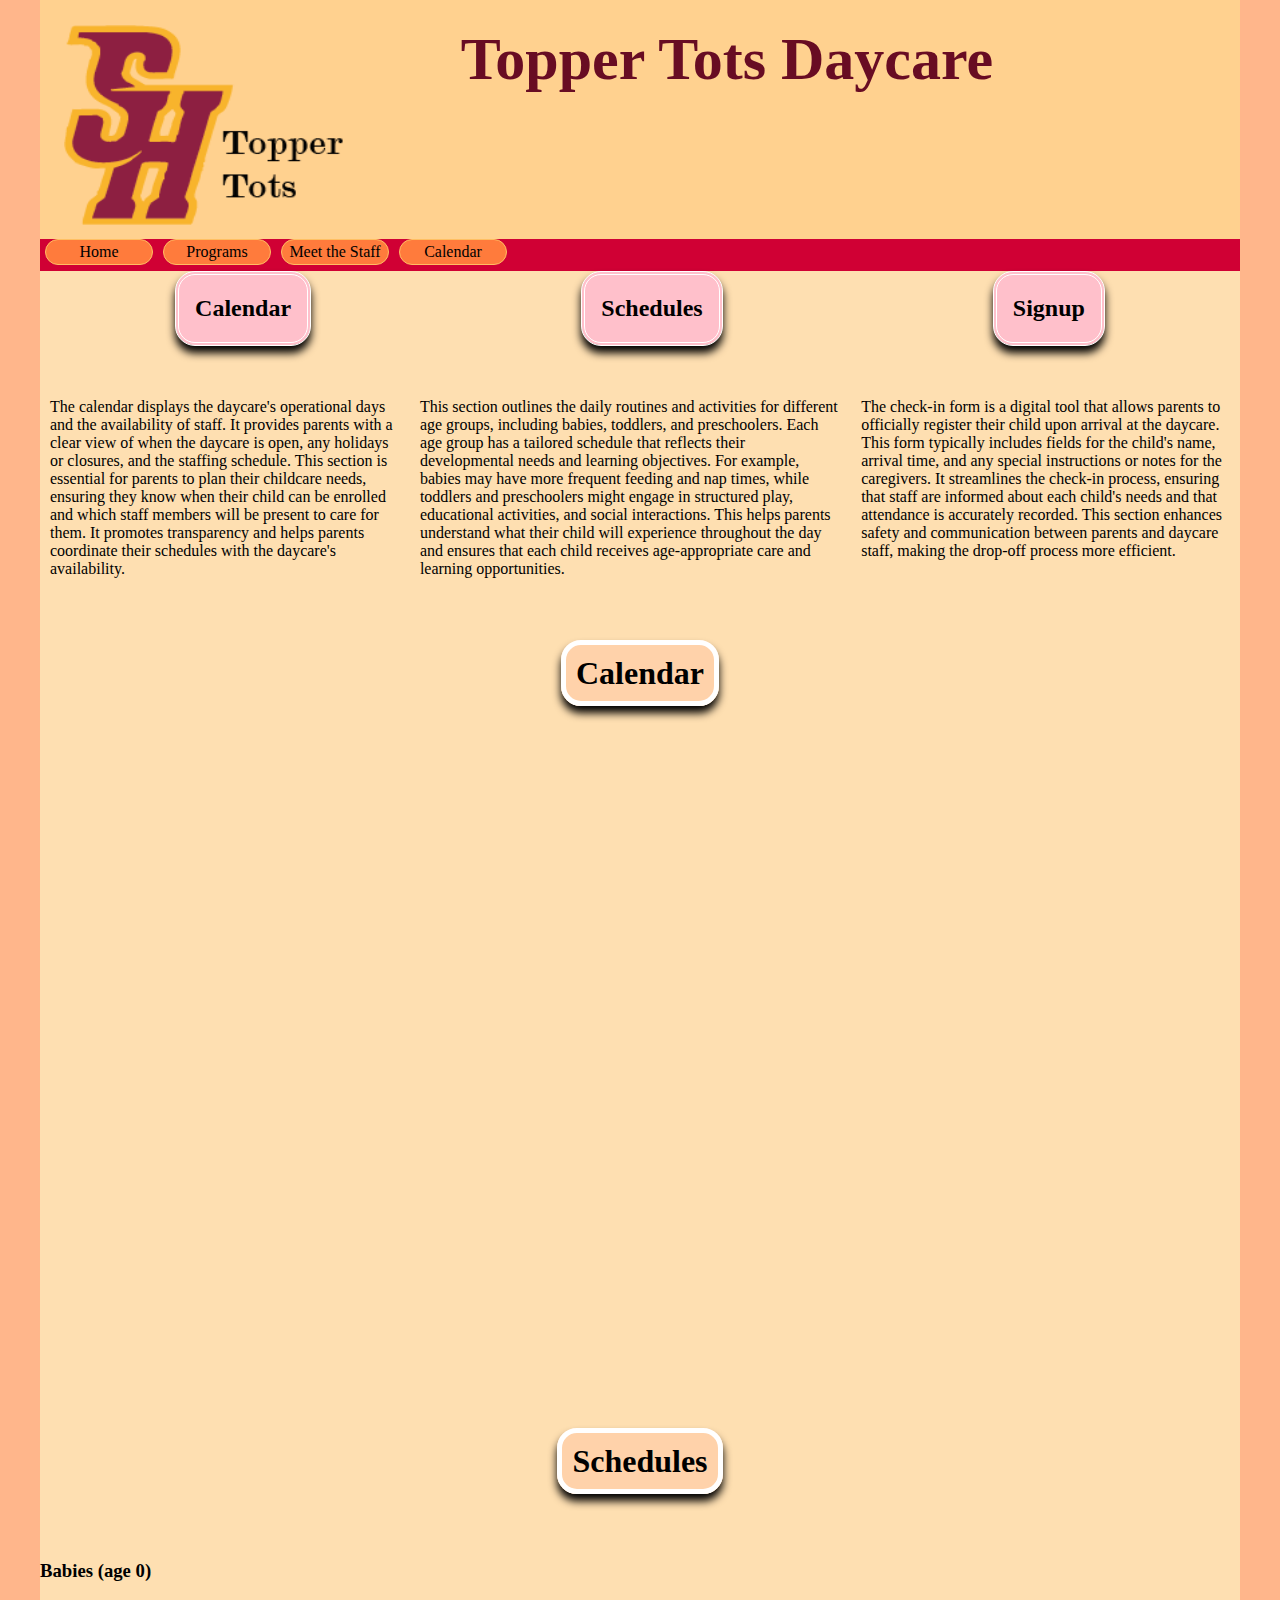
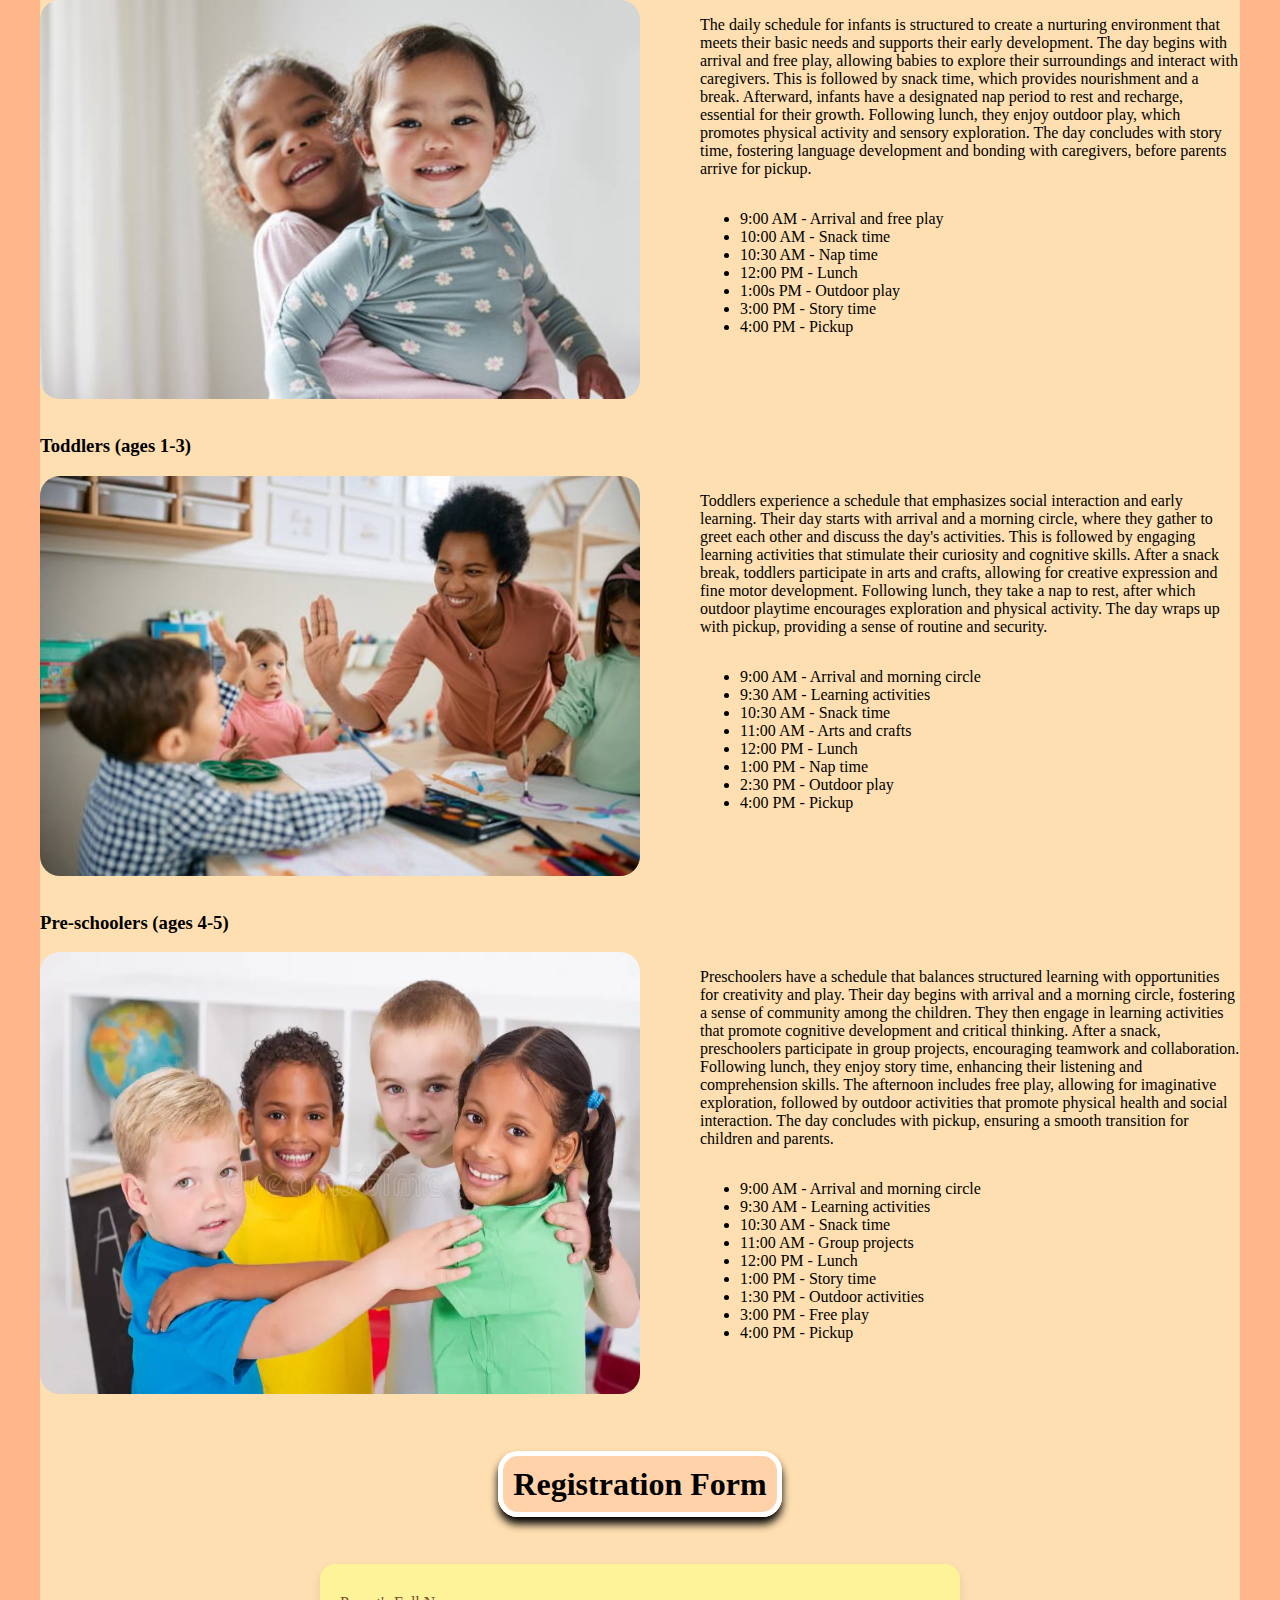
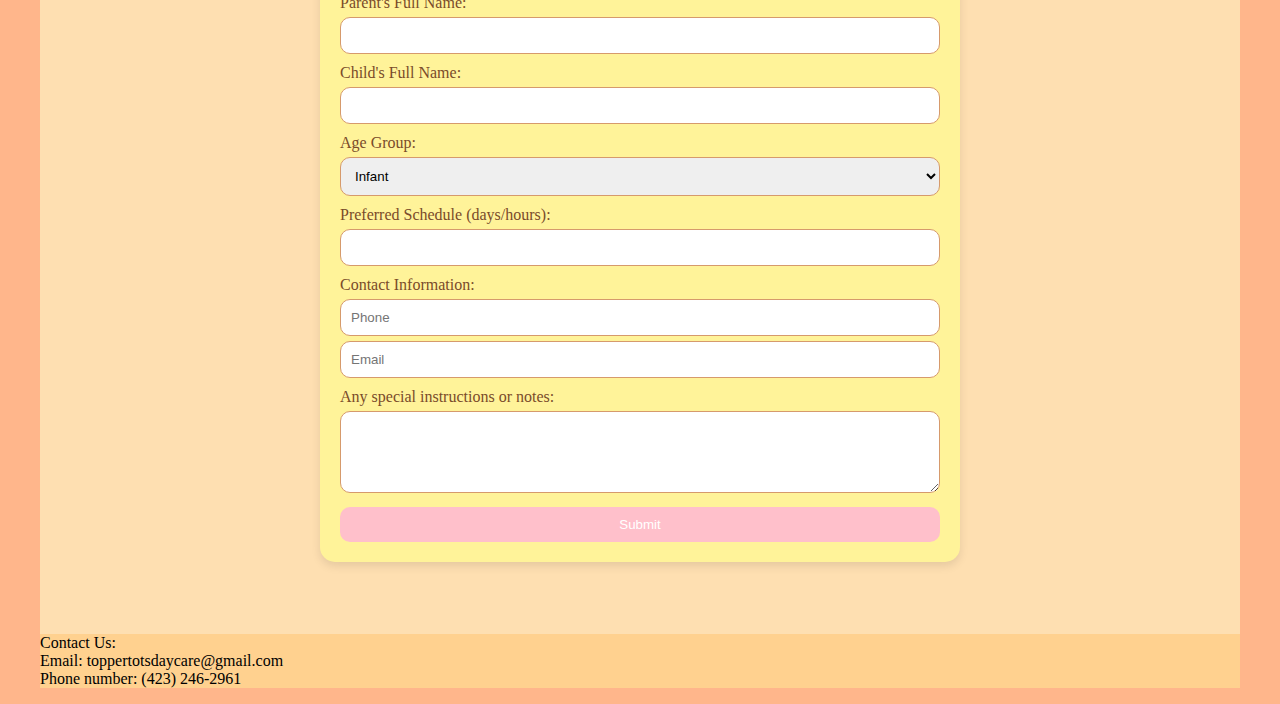
==== commit f34387ee: "bruh" ====
--- a/calendar.html
+++ b/calendar.html
@@ -7,9 +7,6 @@
     <meta name="last modified" content="2024-12-01">
     <meta name="purpose" content="Calendar & Signup Page for Topper Tots Website">
     <link rel="stylesheet" href="css/staff.css">
-    <link rel="preconnect" href="https://fonts.googleapis.com">
-    <link rel="preconnect" href="https://fonts.gstatic.com" crossorigin>
-    <link href="https://fonts.googleapis.com/css2?family=Dancing+Script:wght@400..700&family=Edu+AU+VIC+WA+NT+Guides:wght@400..700&family=Montserrat:ital,wght@0,100..900;1,100..900&family=Rakkas&family=Rubik+Bubbles&family=Sixtyfour+Convergence:SCAN@-7&display=swap" rel="stylesheet">
     <link rel="icon" href="images/Logo.png">
     <title>Calendar</title>
 </head>
@@ -20,26 +17,26 @@
     </header>
     <nav>
         <a href="index.html">Home</a>
-        <a href="#">Activities</a>
+        <a href="">Programs</a>
         <a href="staff.html">Meet the Staff</a>
         <a href="calendar.html" class="current">Calendar</a>
     </nav>
     <div class="encompasser">
             <div class="toc-encase">
-            <div class="toc"><h2 class="toc-heading">Calendar</h2></div>
-            <div class="toc"><h2 class="toc-heading">Schedules</h2></div>
-        <div class="toc"><h2 class="toc-heading">Signup</h2></div>
+                <a class="funnylink" href="#cal"><div class="toc"><h2 class="toc-heading">Calendar</h2></div></a>
+                <a class="funnylink" href="#sch"><div class="toc"><h2 class="toc-heading">Schedules</h2></div></a>
+                <a class="funnylink" href="#form"><div class="toc"><h2 class="toc-heading">Signup</h2></div></a>
         </div>
         <div class="toc-text-encase">
             <p class="toc-text">The calendar displays the daycare's operational days and the availability of staff. It provides parents with a clear view of when the daycare is open, any holidays or closures, and the staffing schedule. This section is essential for parents to plan their childcare needs, ensuring they know when their child can be enrolled and which staff members will be present to care for them. It promotes transparency and helps parents coordinate their schedules with the daycare's availability.</p>
             <p class="toc-text">This section outlines the daily routines and activities for different age groups, including babies, toddlers, and preschoolers. Each age group has a tailored schedule that reflects their developmental needs and learning objectives. For example, babies may have more frequent feeding and nap times, while toddlers and preschoolers might engage in structured play, educational activities, and social interactions. This helps parents understand what their child will experience throughout the day and ensures that each child receives age-appropriate care and learning opportunities.</p>
             <p class="toc-text">The check-in form is a digital tool that allows parents to officially register their child upon arrival at the daycare. This form typically includes fields for the child's name, arrival time, and any special instructions or notes for the caregivers. It streamlines the check-in process, ensuring that staff are informed about each child's needs and that attendance is accurately recorded. This section enhances safety and communication between parents and daycare staff, making the drop-off process more efficient. </p>
         </div>
-        <div class="cal-headings"><h1 class="headings">Calendar</h1></div>
+        <div class="cal-headings"><h1 id="cal" class="headings">Calendar</h1></div>
         <div class="calendar">
             <iframe src="https://calendar.google.com/calendar/embed?src=df87e512fe62c46ce0e1c5329412a085a55219c7c1b0cd664424a34d187e6de3%40group.calendar.google.com&ctz=America%2FNew_York" style="border: 0" width="800" height="600" frameborder="0" scrolling="no"></iframe>
         </div>
-        <div class="cal-headings"><h1 class="headings">Schedules</h1></div>
+        <div class="cal-headings"><h1 id="sch" class="headings">Schedules</h1></div>
         <div class="schedule-encompasser">
             <h3>Babies (age 0)</h3>
             <div class="schedule-encase">
@@ -93,7 +90,7 @@
                 </div>
             </div>
         </div>
-        <div class="cal-headings"><h1 class="headings">Registration Form</h1></div>
+        <div class="cal-headings"><h1 id="form" class="headings">Registration Form</h1></div>
         <div class="form-encompasser">
         <div class="form-container">
             <form>
--- a/css/staff.css
+++ b/css/staff.css
@@ -234,6 +234,13 @@
 	flex-direction: column;
 	margin-left: 5%;
 }
+.toc-heading{
+	
+}
+.funnylink{
+	color: black;
+	text-decoration: none;
+}
 /* Jouji's Section End */
 
 
